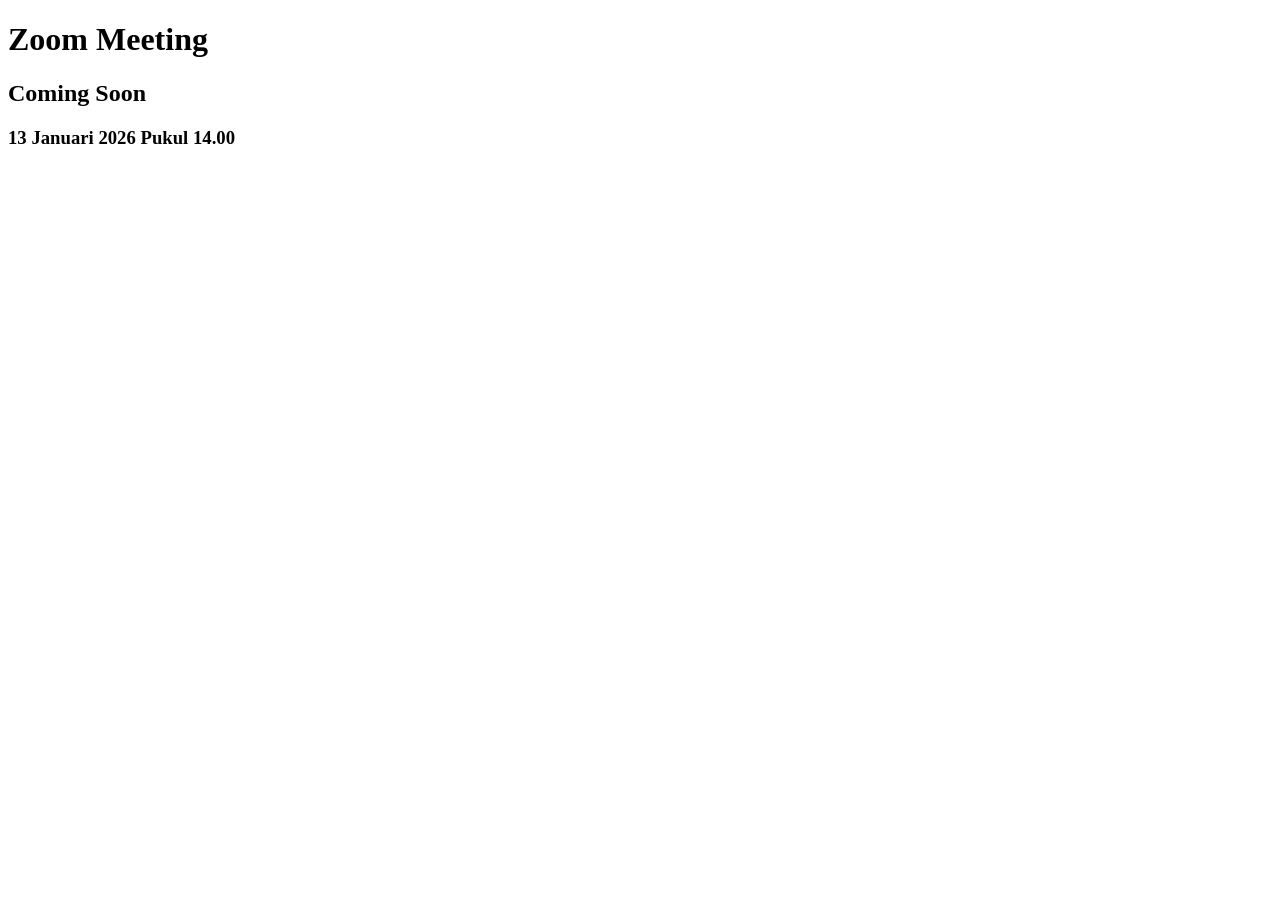
==== index.html @ 042b821d "Add files via upload" ====
<!DOCTYPE html>
<html lang="en">
<head>
    <meta charset="UTF-8">
    <meta name="viewport" content="width=device-width, initial-scale=1.0">
    <title>PHD - Biro Hukum</title>
    <link rel="stylesheet" href="style.css">
</head>
<body>
     <h1>Zoom Meeting</h1>
     <h2>Coming Soon</h2>
     <h3>13 Januari 2026 Pukul 14.00</h3>
</body>
</html>
---- style.css ----
body {
    background-image: ;
}
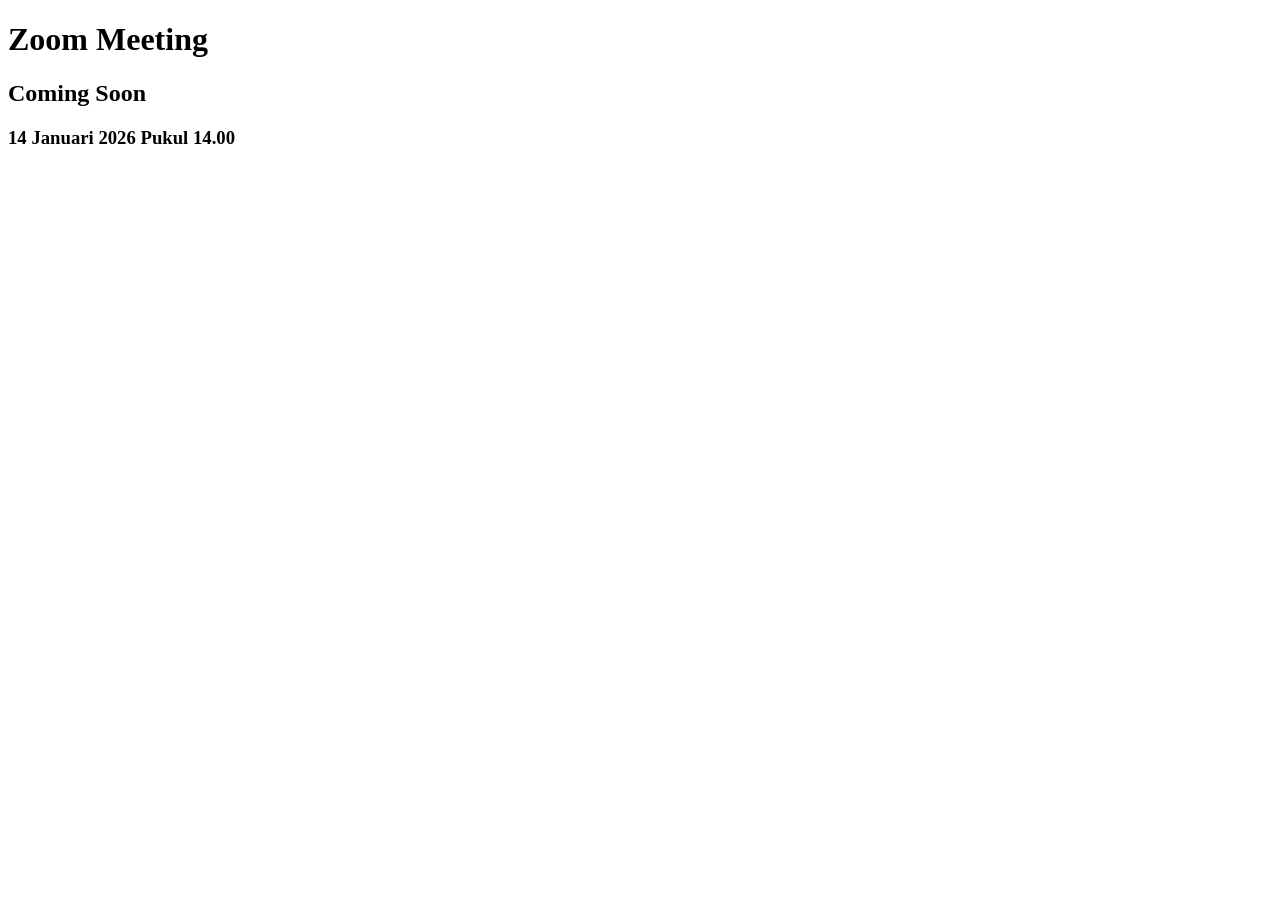
==== commit 3f46738b: "Update index.html" ====
--- a/index.html
+++ b/index.html
@@ -9,6 +9,7 @@
 <body>
      <h1>Zoom Meeting</h1>
      <h2>Coming Soon</h2>
-     <h3>13 Januari 2026 Pukul 14.00</h3>
+     <h3>14 Januari 2026 Pukul 14.00</h3>
 </body>
-</html>+
+</html>
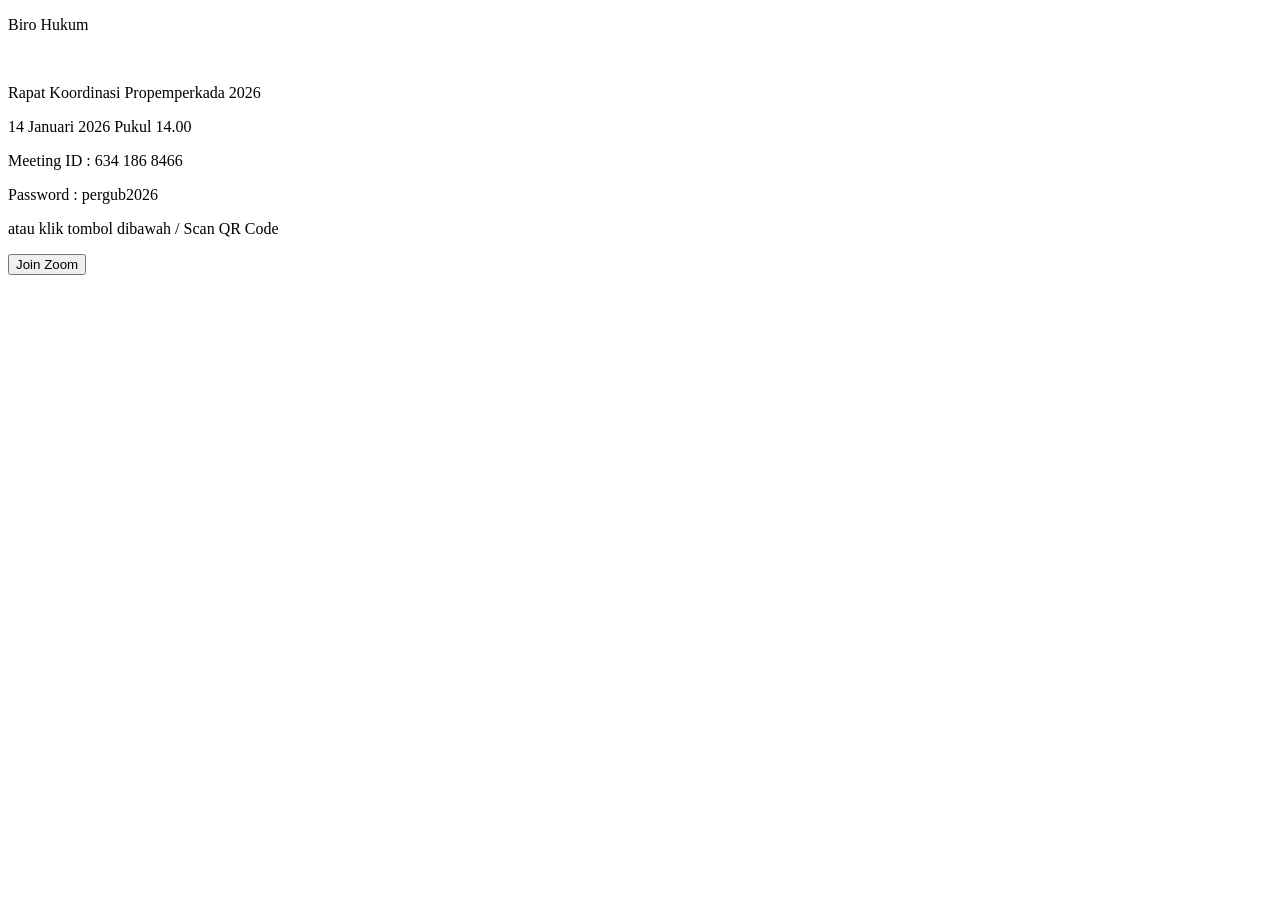
==== commit 6e8c0bf4: "Update index.html" ====
--- a/index.html
+++ b/index.html
@@ -4,12 +4,32 @@
     <meta charset="UTF-8">
     <meta name="viewport" content="width=device-width, initial-scale=1.0">
     <title>PHD - Biro Hukum</title>
+    <link rel="preconnect" href="https://fonts.googleapis.com">
+    <link rel="preconnect" href="https://fonts.gstatic.com" crossorigin>
+    <link href="https://fonts.googleapis.com/css2?family=Roboto:ital,wght@0,100..900;1,100..900&display=swap" rel="stylesheet">
     <link rel="stylesheet" href="style.css">
 </head>
 <body>
-     <h1>Zoom Meeting</h1>
-     <h2>Coming Soon</h2>
-     <h3>14 Januari 2026 Pukul 14.00</h3>
+    <div class="main">
+        <p class="hero1">Biro Hukum</p>
+        <br>
+        <p class="hero">Rapat Koordinasi Propemperkada 2026</p>
+        <p class="detail">14 Januari 2026 Pukul 14.00</p>
+
+        <div class="zoom">
+        <p>Meeting ID : 634 186 8466</p>
+        <p>Password : pergub2026</p>
+        <div class="akses">
+            <p>atau klik tombol dibawah / Scan QR Code</p>
+        <a href="https://us06web.zoom.us/j/6341868466?pwd=hFJlv0hbx7eCO5v6N2fWdg5O1V8kPZ.1&omn=81912295098" target="_blank">
+            <button>Join Zoom</button>
+        </a>
+        </div>
+        <img class="qr" src="/qr.png" alt="" width="120">
+    </div>
+    </div>
+
+    
+     
 </body>
-
 </html>
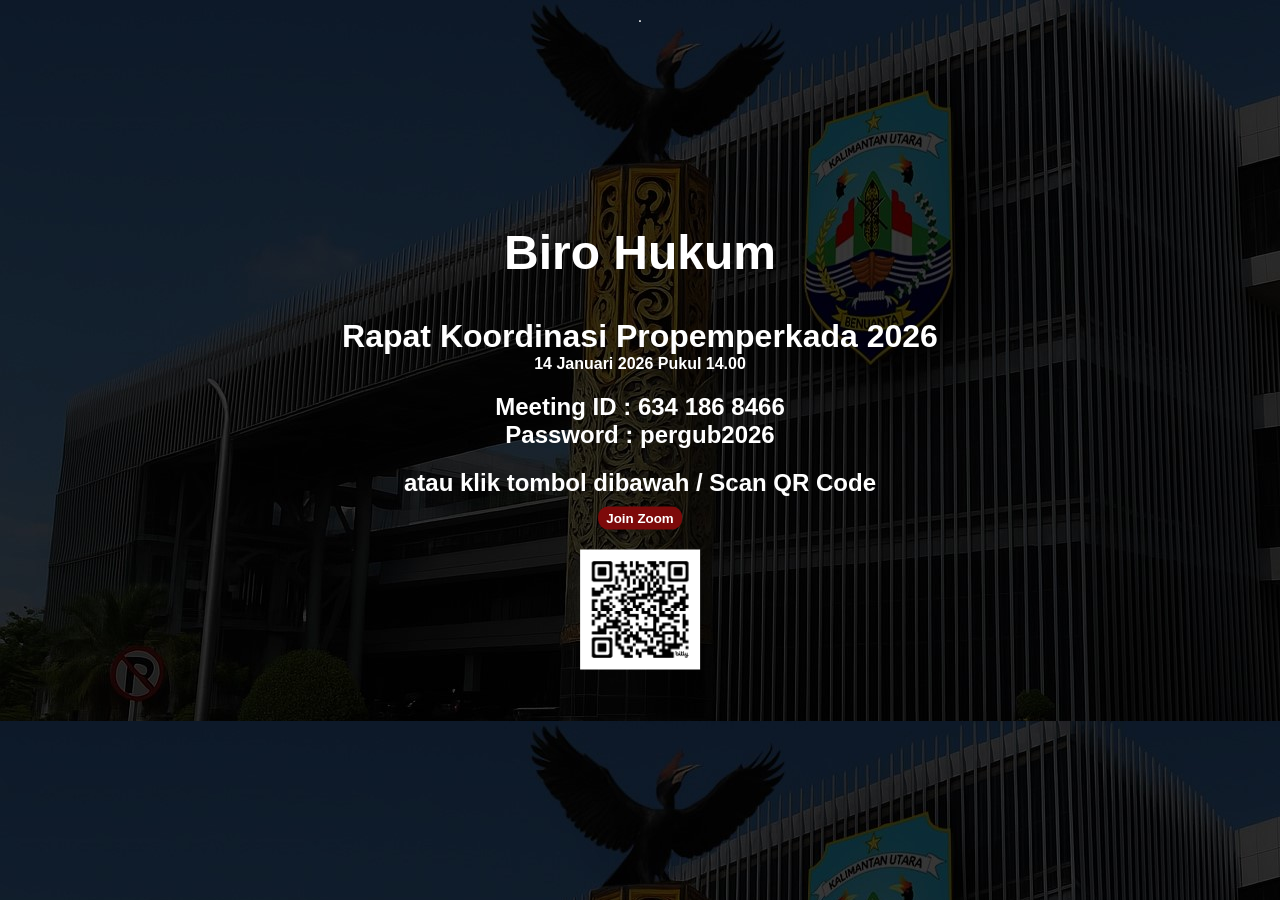
==== commit baea3ade: "Update index.html" ====
--- a/index.html
+++ b/index.html
@@ -1,5 +1,5 @@
 <!DOCTYPE html>
-<html lang="en">
+<html lang="en">  .
 <head>
     <meta charset="UTF-8">
     <meta name="viewport" content="width=device-width, initial-scale=1.0">
@@ -33,3 +33,4 @@
      
 </body>
 </html>
+
--- a/style.css
+++ b/style.css
@@ -1,3 +1,65 @@
 body {
-    background-image: ;
-}+  background-image: url("kantorgubernur.jpeg");
+  color: white;
+  text-align: center;
+  align-items: center;
+  font-family: "Roboto", sans-serif;
+}
+
+p{
+    margin: 0;
+}
+
+.main {
+  position: absolute;
+  top: 50%;
+  left: 50%;
+  transform: translate(-50%, -50%);
+  
+}
+
+.hero1 {
+    font-size: 3rem;
+    font-weight: 800;
+  
+    margin-bottom: 20px;
+}
+.hero {
+    font-size: 2rem;
+    font-weight: 800;
+    margin: 0;
+}
+
+.detail{
+    font-size: 1rem;
+    font-weight: 600;
+    margin-bottom: 20px;
+}
+
+.zoom {
+    font-size: 1.5rem;
+    font-weight: 700;
+    margin-top: 20px;   
+}
+
+button{
+    background-color: #7D0A0A;
+    padding: 4px 8px 4px 8px;   
+    box-sizing: border-box;
+    text-align: center;
+    align-items: center;
+    color: white;
+    font-weight: 800;
+    border-radius: 10px;
+    border-style: none ;
+    margin-top: 10px;
+}
+button:hover{
+    background-color: #d0bcbc;
+    cursor: pointer;
+}
+
+.akses {
+    margin-bottom: 20px;
+    margin-top: 20px;
+}
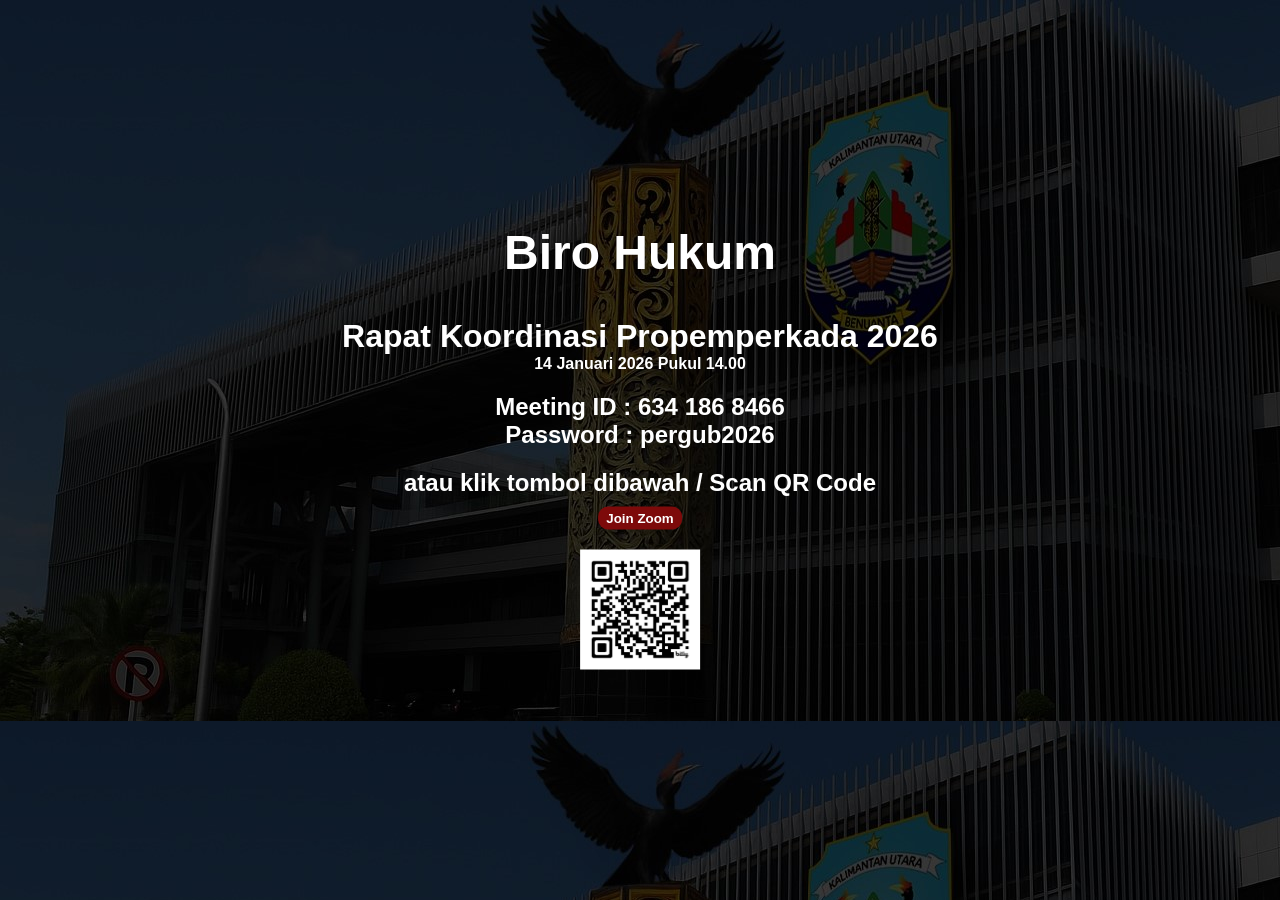
==== commit 63af8196: "Fix QR code image path and format HTML Updated QR code image source and cleaned up formatting." ====
--- a/index.html
+++ b/index.html
@@ -1,5 +1,5 @@
 <!DOCTYPE html>
-<html lang="en">  .
+<html lang="en">  
 <head>
     <meta charset="UTF-8">
     <meta name="viewport" content="width=device-width, initial-scale=1.0">
@@ -25,7 +25,7 @@
             <button>Join Zoom</button>
         </a>
         </div>
-        <img class="qr" src="/qr.png" alt="" width="120">
+        <img class="qr" src="./qr.jpg" alt="" width="120">
     </div>
     </div>
 
@@ -34,3 +34,4 @@
 </body>
 </html>
 
+
